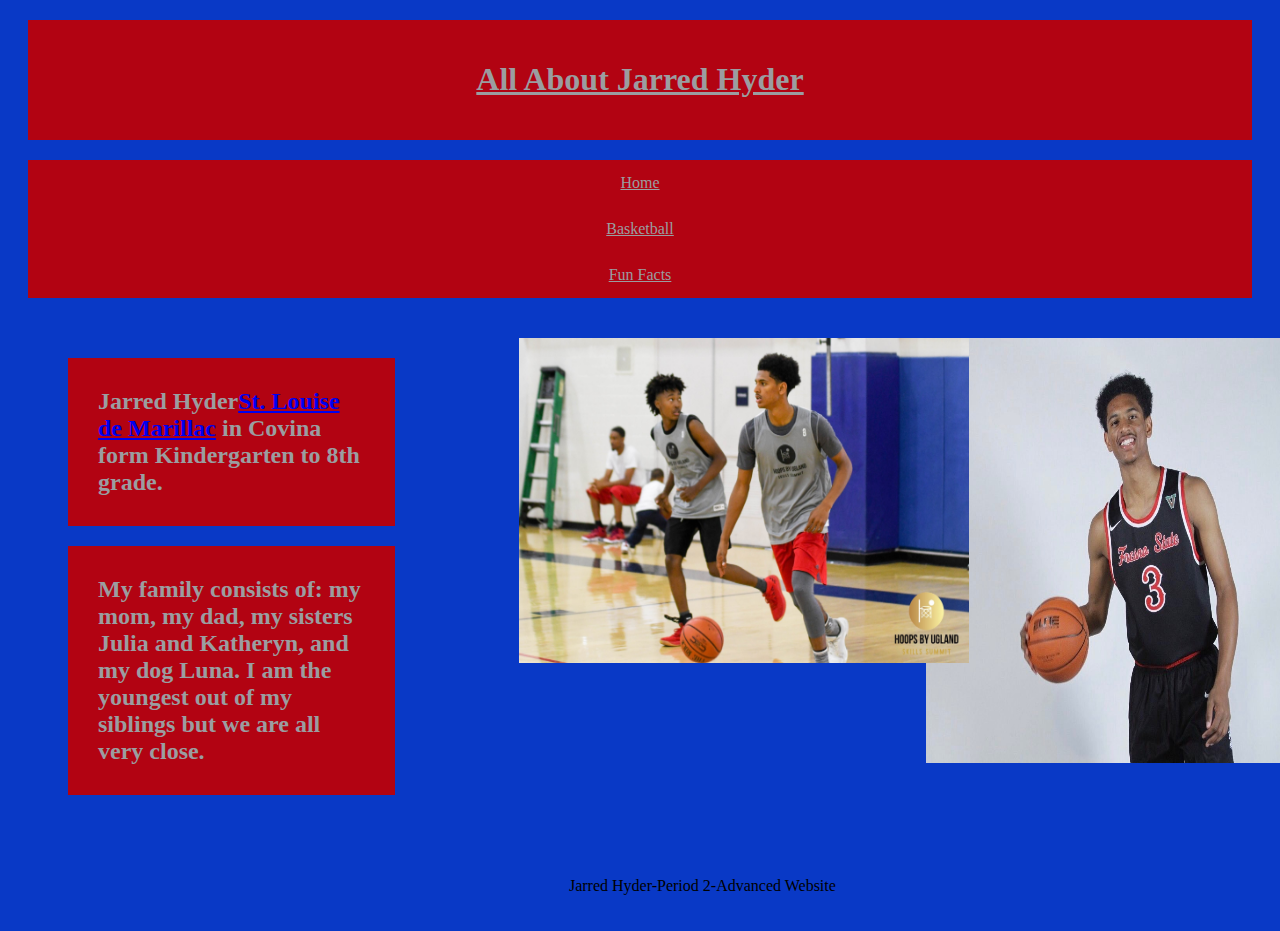
==== Basketball.html @ ef039953 "Update Basketball.html" ====
<html>
	<head>
	<link href="Style.css" rel="stylesheet" type"text/css" /> <!-- citing CSS file -->
	<title>Jarred Hyder Website</title>
	</head>
		
	<body>
	<div class="header">
		<h1 style="color:#9b9da0;"><center><u>All About Jarred Hyder</u></h1></center> 
	</div>
     	<div class="topnav"> <!-- call nav bar from CSS file -->
	      <a href="index.html">Home</a>
	      <a href="Basketball.html">Basketball</a>
	      <a href="FunFacts.html">Fun Facts</a>
      	</div>
		<div class="row"> <!-- calling in a row from CSS file -->
			<div class="leftcolumn1"> <!-- calling in left column from CSS fil e-->
				<div class="card"> <!-- calling in card from CSS file -->
					<div class="hidden"> <!-- calling in boxed from CSS fil e-->
						<h2 style="color:#9b9da0;">Jarred Hyder<a href="http://www.stlouisedm.org" target="_blank">St. Louise de Marillac</a> in Covina form Kindergarten to 8th grade.</h2>
		</div>
		</div> <!-- close div tags -->
				
		<div class="card"> <!-- calling in card from CSS file -->
			<div class="hidden"> <!-- calling in boxed from CSS file -->
				<h2 style="color:#9b9da0;">My family consists of: my mom, my dad, my sisters Julia and Katheryn, and my dog Luna. I am the youngest out of my siblings but we are all very close.</h2>
		</div>
		</div>
		</div> <!-- closing div tages -->
		</div>
		
		<div class="row">
			<div class="columnright1"> <!-- calling in right column from CSS file -->
					<img src="Fresno2.JPG" title="I have played basketball since I was 3 years old." style="width:400;height:425;">
		</div>
		</div>	
		<div class="row">
			<div class="columnmiddle1"> <!-- calling in middle column from CSS file -->
				<img src="Dribbling.JPG" title="My handles are pretty clean." style="width:450; height:325;">
		<br>
		<br> <!-- had to use a lot of breaks since footer would not work with the format of columns and pictures -->
		<br>
		<br>
		<br> 
		<br>
		<br>
		<br>
		<br>
		<br>
		<br>
		<br>
		<footer>
		<center>
  		<p>Jarred Hyder-Period 2-Advanced Website</p>
 		</footer>
		</div>
		</div>
	</body>
</html>
---- Style.css ----
body /*Border around whole website*/
{
	background-color: #0939c6;
}

div /*Shows text in block fomrat*/
{
	Display:block;
	margin-top:20px;
	margin-bottom:20px;
	margin-right:20px;
	margin-left:20px;
}

.header /*Title on top of website*/
{
	background-color:#b20312;
	text-align: center;
	padding:20px;
}

.topnav /*Navigation bar*/
{
	overflow:hidden;
	background-color:#b20312;
}
	
.topnav a /*Details for navigation bar*/
{
	float: center;
	display:block; 
	color:#9b9da0;
	text-align: center;
	padding: 14px 16px;
	test-decoration:none;
}

.leftcolumn1 /*Left column sizing*/
{
	float: left;
	width: 30%;
}

.columnright1 /*right column sizing*/
{
	float:right;
	width:25%;
}

.columnmiddle1 /*middle column sizing*/
{
	float:right;
	width:30%;
}

.card /*colored box the text is on*/
{
	background-color:#b20312;
	padding:10px;
	margin-top:20px;
}

.hidden /*Hidden broder to keep text in the card*/
{
	border-style: hidden;
}
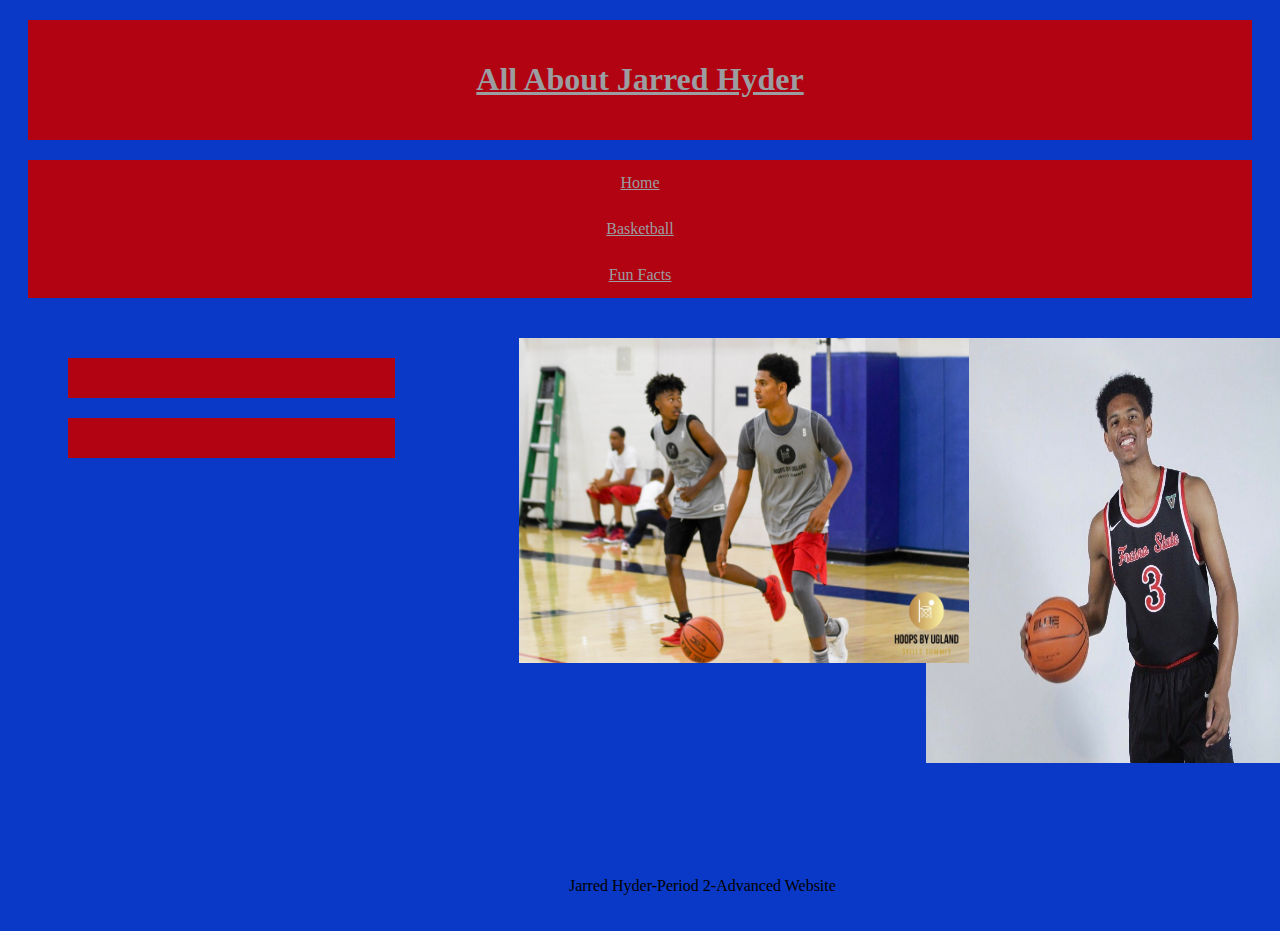
==== commit 462df041: "Update Basketball.html" ====
--- a/Basketball.html
+++ b/Basketball.html
@@ -17,16 +17,16 @@
 			<div class="leftcolumn1"> <!-- calling in left column from CSS fil e-->
 				<div class="card"> <!-- calling in card from CSS file -->
 					<div class="hidden"> <!-- calling in boxed from CSS fil e-->
-						<h2 style="color:#9b9da0;">Jarred Hyder<a href="http://www.stlouisedm.org" target="_blank">St. Louise de Marillac</a> in Covina form Kindergarten to 8th grade.</h2>
+						<h2 style="color:#9b9da0;">  </h2>
 		</div>
 		</div> <!-- close div tags -->
 				
 		<div class="card"> <!-- calling in card from CSS file -->
 			<div class="hidden"> <!-- calling in boxed from CSS file -->
-				<h2 style="color:#9b9da0;">My family consists of: my mom, my dad, my sisters Julia and Katheryn, and my dog Luna. I am the youngest out of my siblings but we are all very close.</h2>
+				<h2 style="color:#9b9da0;">  </h2>
 		</div>
 		</div>
-		</div> <!-- closing div tages -->
+		</div> <!-- close div tages -->
 		</div>
 		
 		<div class="row">
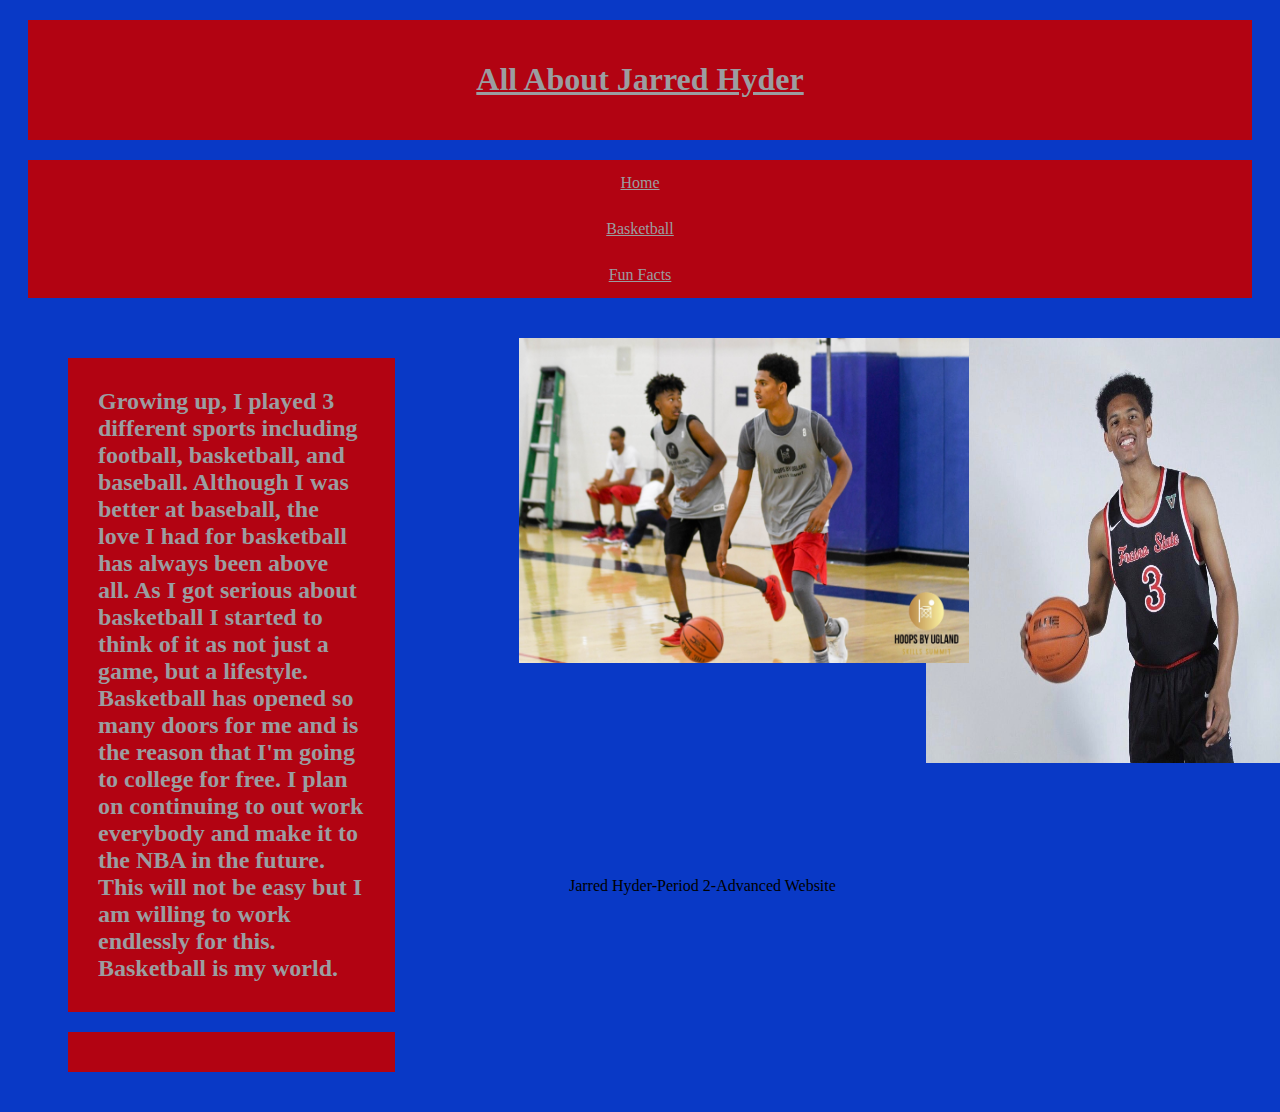
==== commit 5dd139c2: "Update Basketball.html" ====
--- a/Basketball.html
+++ b/Basketball.html
@@ -17,7 +17,7 @@
 			<div class="leftcolumn1"> <!-- calling in left column from CSS fil e-->
 				<div class="card"> <!-- calling in card from CSS file -->
 					<div class="hidden"> <!-- calling in boxed from CSS fil e-->
-						<h2 style="color:#9b9da0;">  </h2>
+						<h2 style="color:#9b9da0;">Growing up, I played 3 different sports including football, basketball, and baseball. Although I was better at baseball, the love I had for basketball has always been above all. As I got serious about basketball I started to think of it as not just a game, but a lifestyle. Basketball has opened so many doors for me and is the reason that I'm going to college for free. I plan on continuing to out work everybody and make it to the NBA in the future. This will not be easy but I am willing to work endlessly for this. Basketball is my world. </h2>
 		</div>
 		</div> <!-- close div tags -->
 				
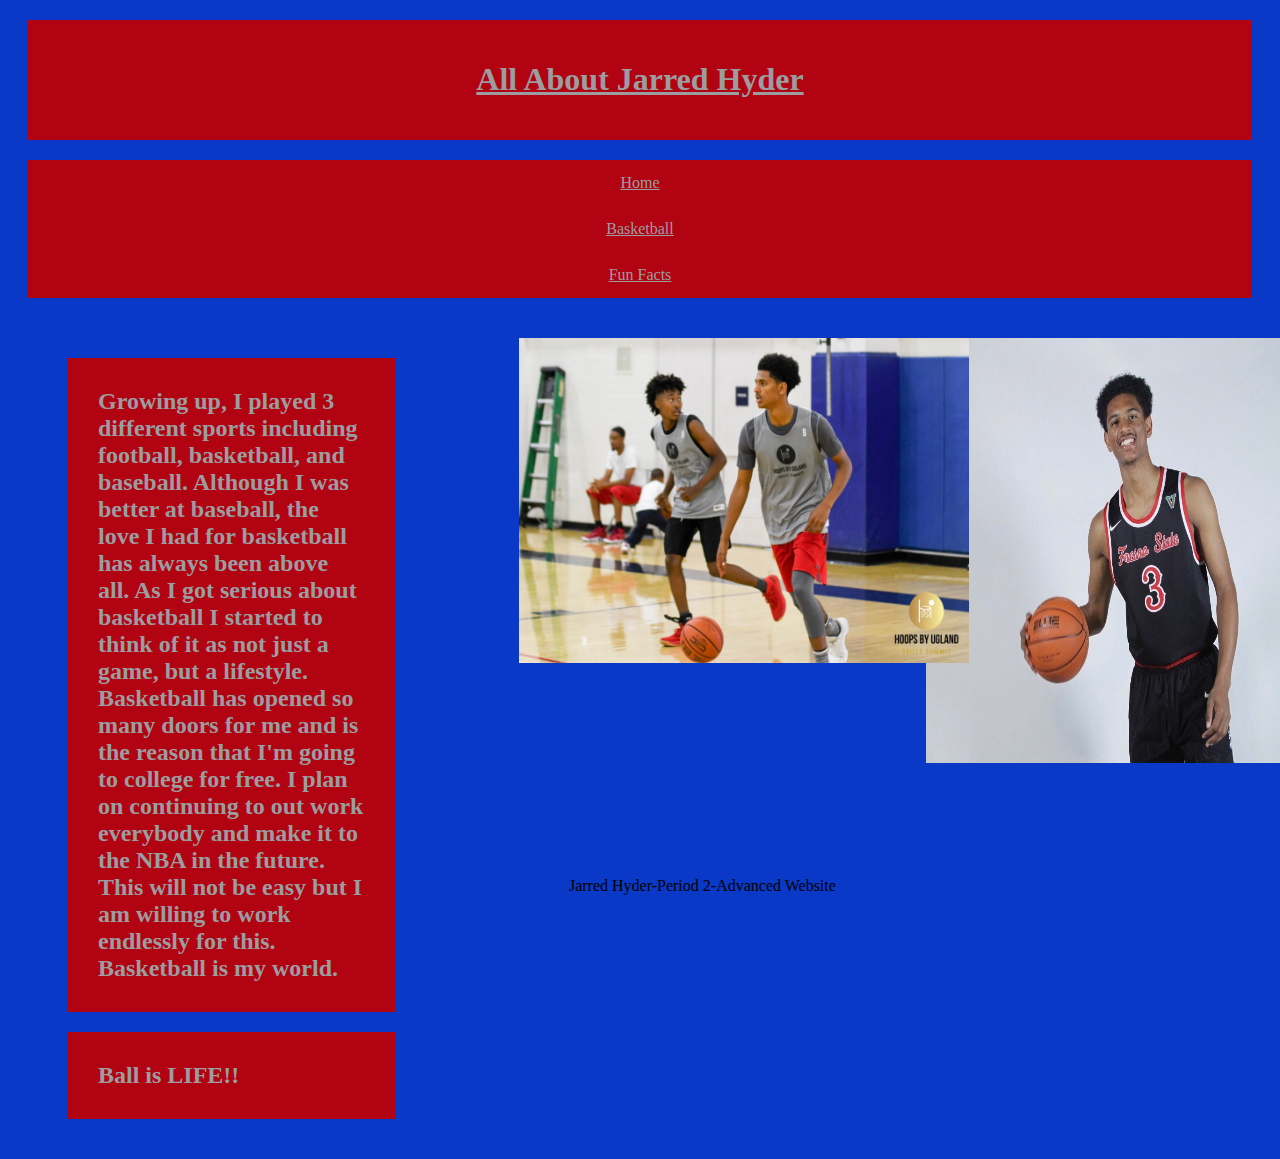
==== commit 06cc8878: "Update Basketball.html" ====
--- a/Basketball.html
+++ b/Basketball.html
@@ -23,7 +23,7 @@
 				
 		<div class="card"> <!-- calling in card from CSS file -->
 			<div class="hidden"> <!-- calling in boxed from CSS file -->
-				<h2 style="color:#9b9da0;">  </h2>
+				<h2 style="color:#9b9da0;">Ball is LIFE!! </h2>
 		</div>
 		</div>
 		</div> <!-- close div tages -->
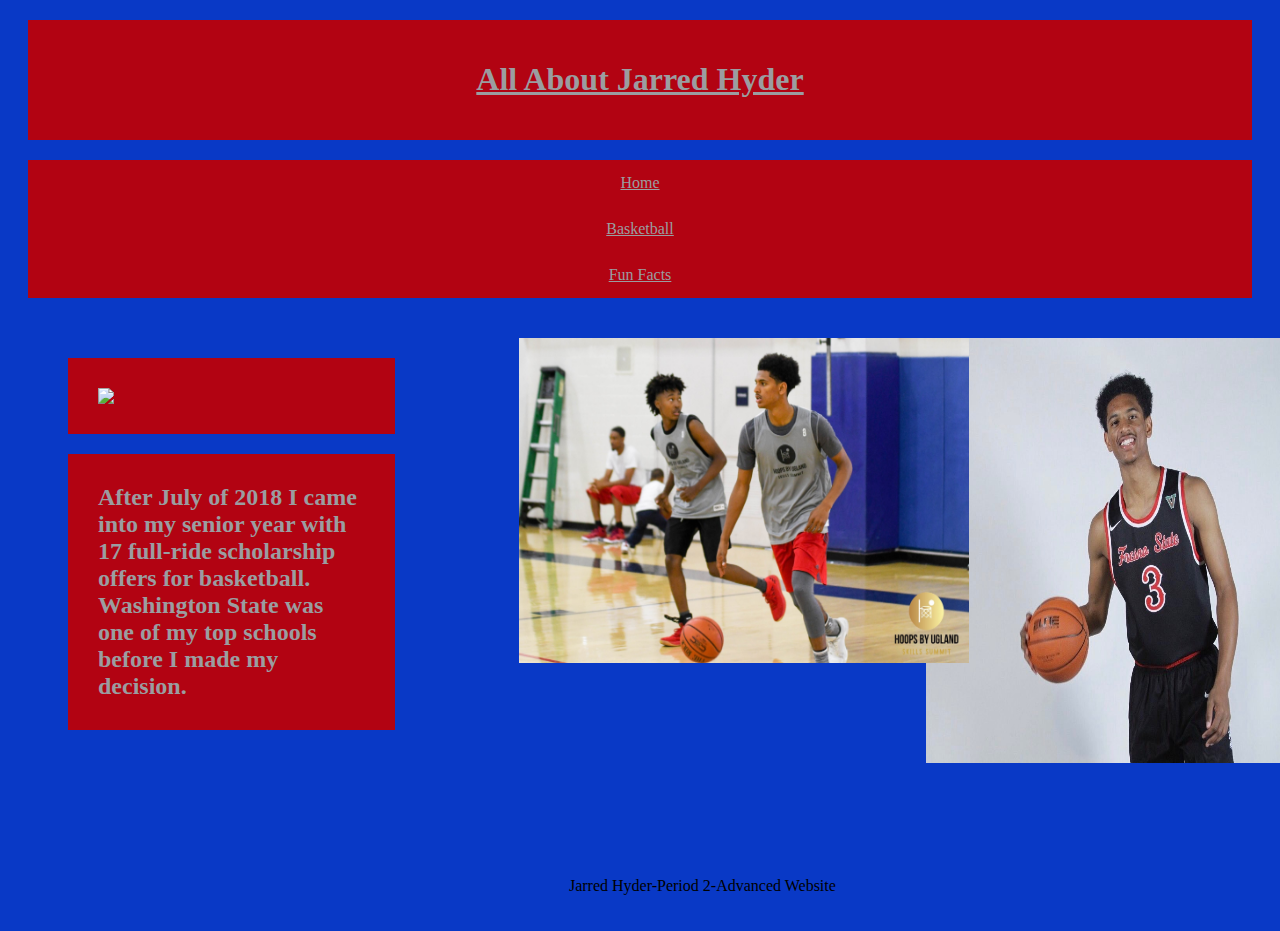
==== commit 84abec14: "Update Basketball.html" ====
--- a/Basketball.html
+++ b/Basketball.html
@@ -17,13 +17,13 @@
 			<div class="leftcolumn1"> <!-- calling in left column from CSS fil e-->
 				<div class="card"> <!-- calling in card from CSS file -->
 					<div class="hidden"> <!-- calling in boxed from CSS fil e-->
-						<h2 style="color:#9b9da0;">Growing up, I played 3 different sports including football, basketball, and baseball. Although I was better at baseball, the love I had for basketball has always been above all. As I got serious about basketball I started to think of it as not just a game, but a lifestyle. Basketball has opened so many doors for me and is the reason that I'm going to college for free. I plan on continuing to out work everybody and make it to the NBA in the future. This will not be easy but I am willing to work endlessly for this. Basketball is my world. </h2>
+						<img src="WSU.JPG"> </h2>
 		</div>
 		</div> <!-- close div tags -->
 				
 		<div class="card"> <!-- calling in card from CSS file -->
 			<div class="hidden"> <!-- calling in boxed from CSS file -->
-				<h2 style="color:#9b9da0;">Ball is LIFE!! </h2>
+				<h2 style="color:#9b9da0;">After July of 2018 I came into my senior year with 17 full-ride scholarship offers for basketball. Washington State was one of my top schools before I made my decision. </h2>
 		</div>
 		</div>
 		</div> <!-- close div tages -->
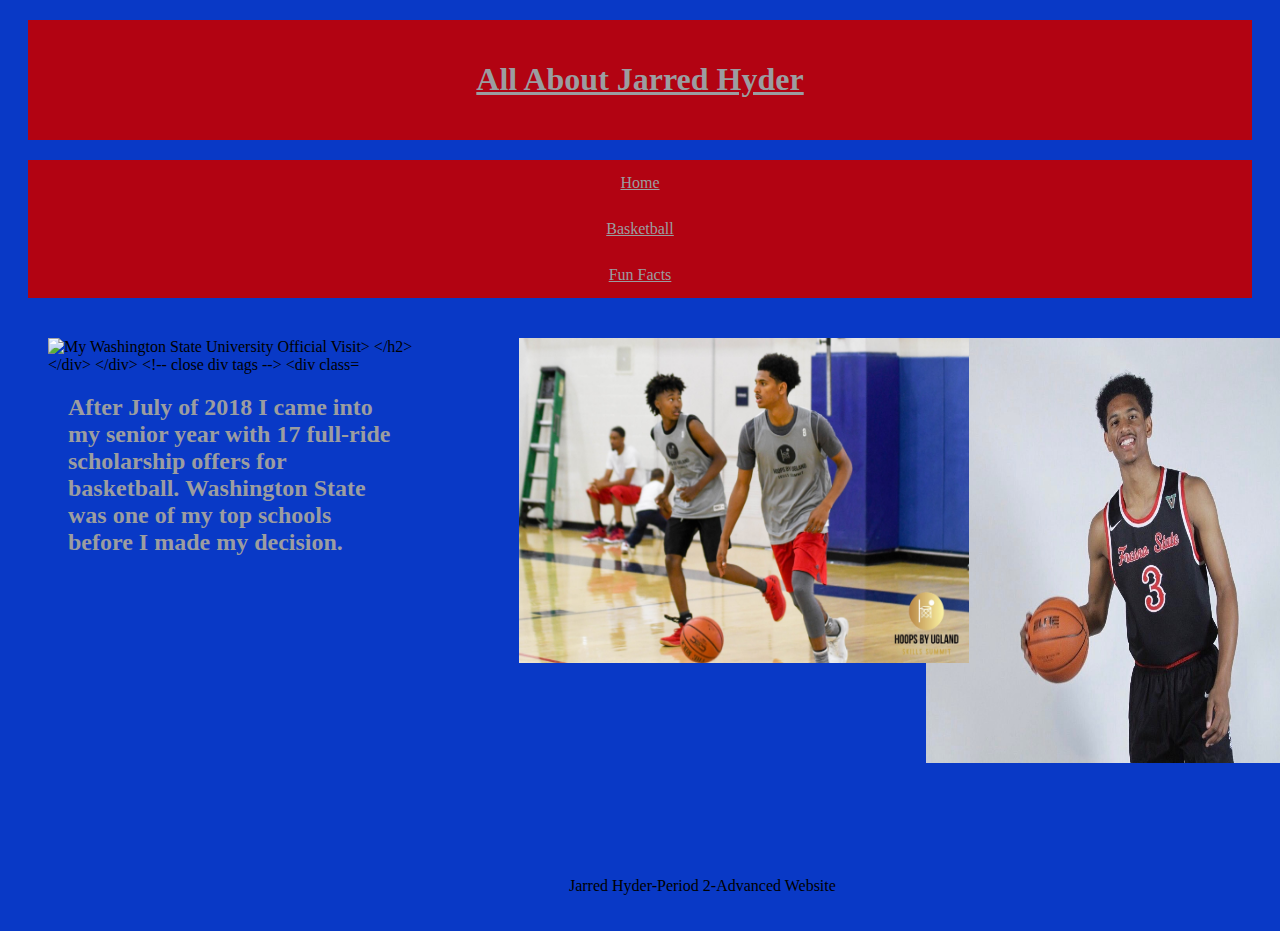
==== commit 7d1283f0: "Update Basketball.html" ====
--- a/Basketball.html
+++ b/Basketball.html
@@ -15,9 +15,7 @@
       	</div>
 		<div class="row"> <!-- calling in a row from CSS file -->
 			<div class="leftcolumn1"> <!-- calling in left column from CSS fil e-->
-				<div class="card"> <!-- calling in card from CSS file -->
-					<div class="hidden"> <!-- calling in boxed from CSS fil e-->
-						<img src="WSU.JPG"> </h2>
+					<img src="WSU.JPG" title="My Washington State University Official Visit> </h2>
 		</div>
 		</div> <!-- close div tags -->
 				
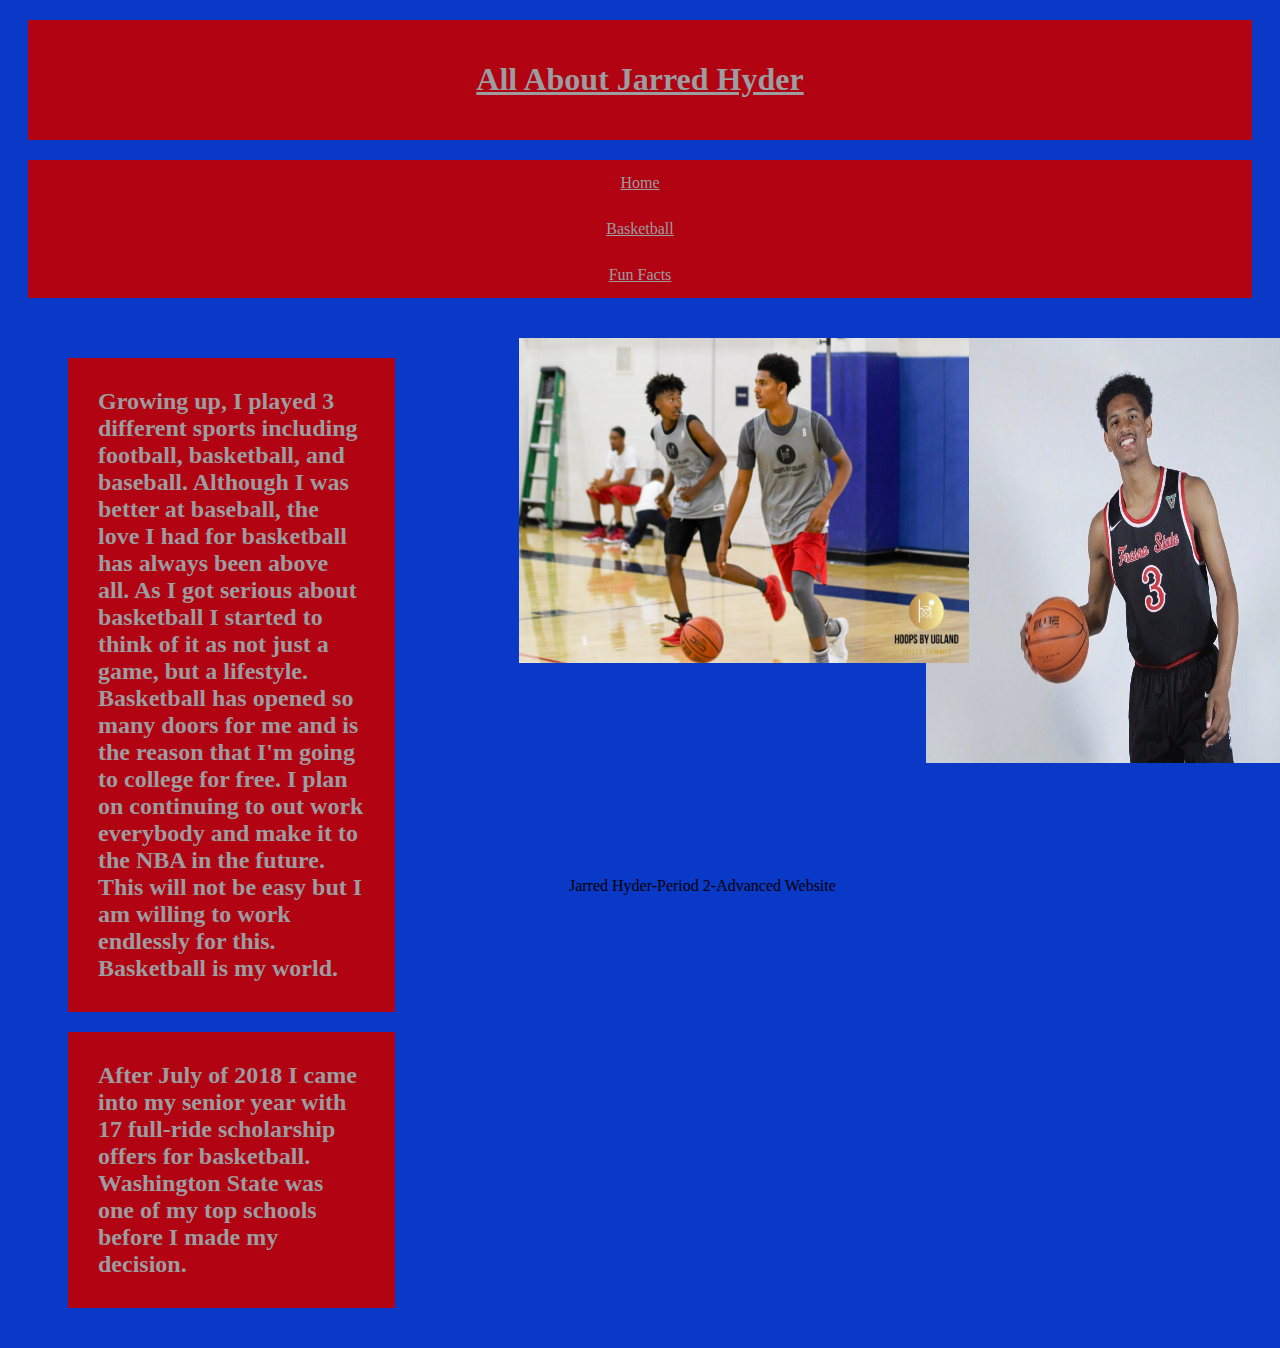
==== commit 8ce38d3e: "Update Basketball.html" ====
--- a/Basketball.html
+++ b/Basketball.html
@@ -15,7 +15,9 @@
       	</div>
 		<div class="row"> <!-- calling in a row from CSS file -->
 			<div class="leftcolumn1"> <!-- calling in left column from CSS fil e-->
-					<img src="WSU.JPG" title="My Washington State University Official Visit> </h2>
+				<div class="card"> <!-- calling in card from CSS file -->
+					<div class="hidden"> <!-- calling in boxed from CSS fil e-->
+						<h2 style="color:#9b9da0;">Growing up, I played 3 different sports including football, basketball, and baseball. Although I was better at baseball, the love I had for basketball has always been above all. As I got serious about basketball I started to think of it as not just a game, but a lifestyle. Basketball has opened so many doors for me and is the reason that I'm going to college for free. I plan on continuing to out work everybody and make it to the NBA in the future. This will not be easy but I am willing to work endlessly for this. Basketball is my world. </h2>
 		</div>
 		</div> <!-- close div tags -->
 				
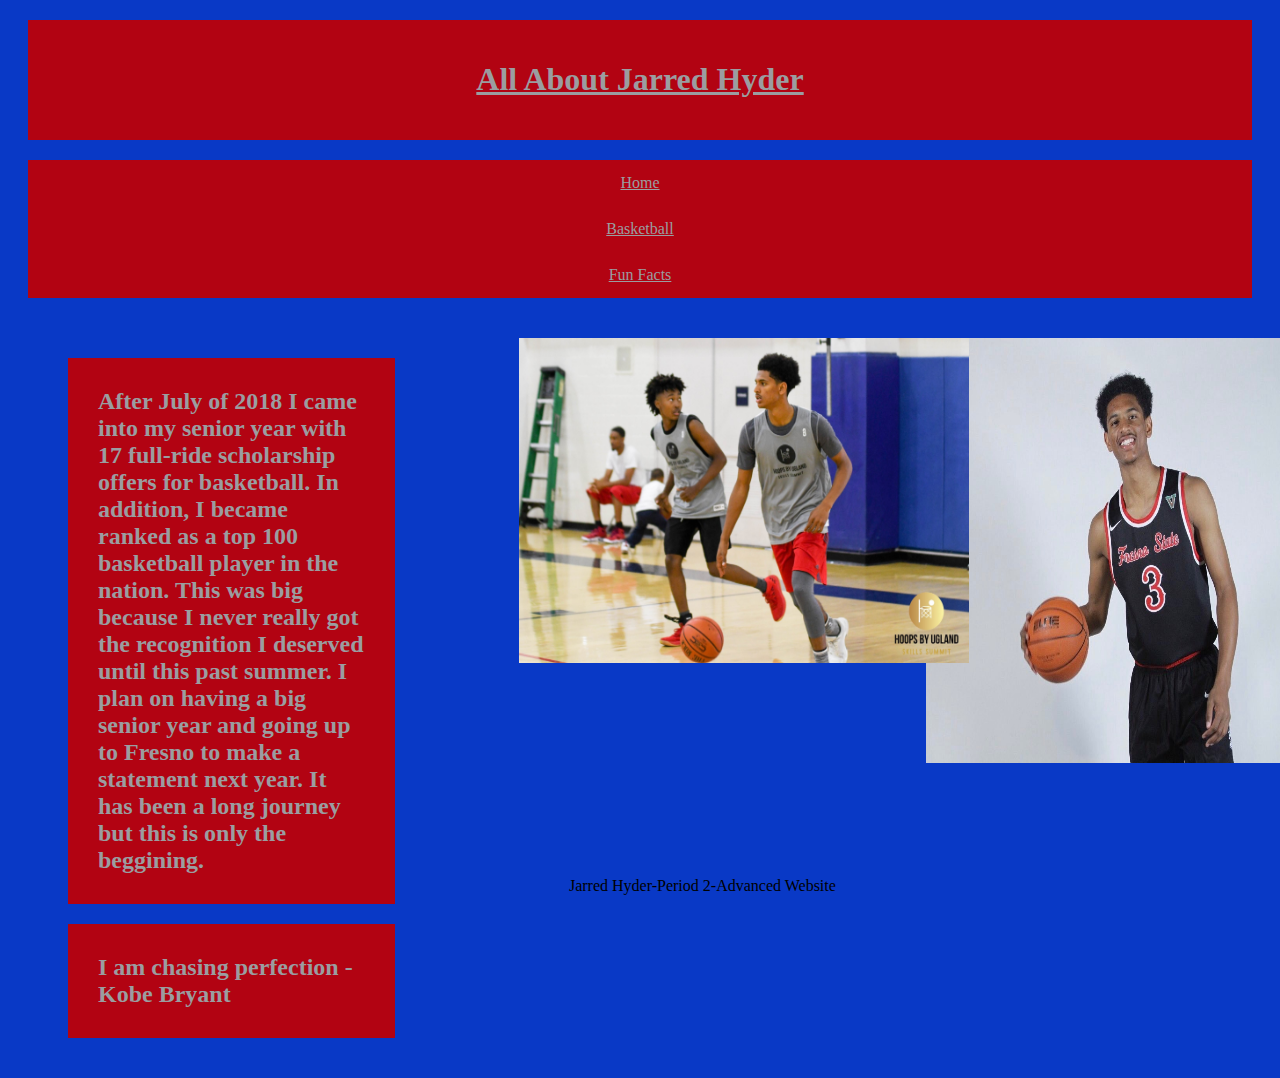
==== commit 20010777: "Update Basketball.html" ====
--- a/Basketball.html
+++ b/Basketball.html
@@ -17,13 +17,13 @@
 			<div class="leftcolumn1"> <!-- calling in left column from CSS fil e-->
 				<div class="card"> <!-- calling in card from CSS file -->
 					<div class="hidden"> <!-- calling in boxed from CSS fil e-->
-						<h2 style="color:#9b9da0;">Growing up, I played 3 different sports including football, basketball, and baseball. Although I was better at baseball, the love I had for basketball has always been above all. As I got serious about basketball I started to think of it as not just a game, but a lifestyle. Basketball has opened so many doors for me and is the reason that I'm going to college for free. I plan on continuing to out work everybody and make it to the NBA in the future. This will not be easy but I am willing to work endlessly for this. Basketball is my world. </h2>
+						<h2 style="color:#9b9da0;">After July of 2018 I came into my senior year with 17 full-ride scholarship offers for basketball. In addition, I became ranked as a top 100 basketball player in the nation. This was big because I never really got the recognition I deserved until this past summer. I plan on having a big senior year and going up to Fresno to make a statement next year. It has been a long journey but this is only the beggining.</h2>
 		</div>
 		</div> <!-- close div tags -->
 				
 		<div class="card"> <!-- calling in card from CSS file -->
 			<div class="hidden"> <!-- calling in boxed from CSS file -->
-				<h2 style="color:#9b9da0;">After July of 2018 I came into my senior year with 17 full-ride scholarship offers for basketball. Washington State was one of my top schools before I made my decision. </h2>
+				<h2 style="color:#9b9da0;">I am chasing perfection - Kobe Bryant</h2>
 		</div>
 		</div>
 		</div> <!-- close div tages -->
